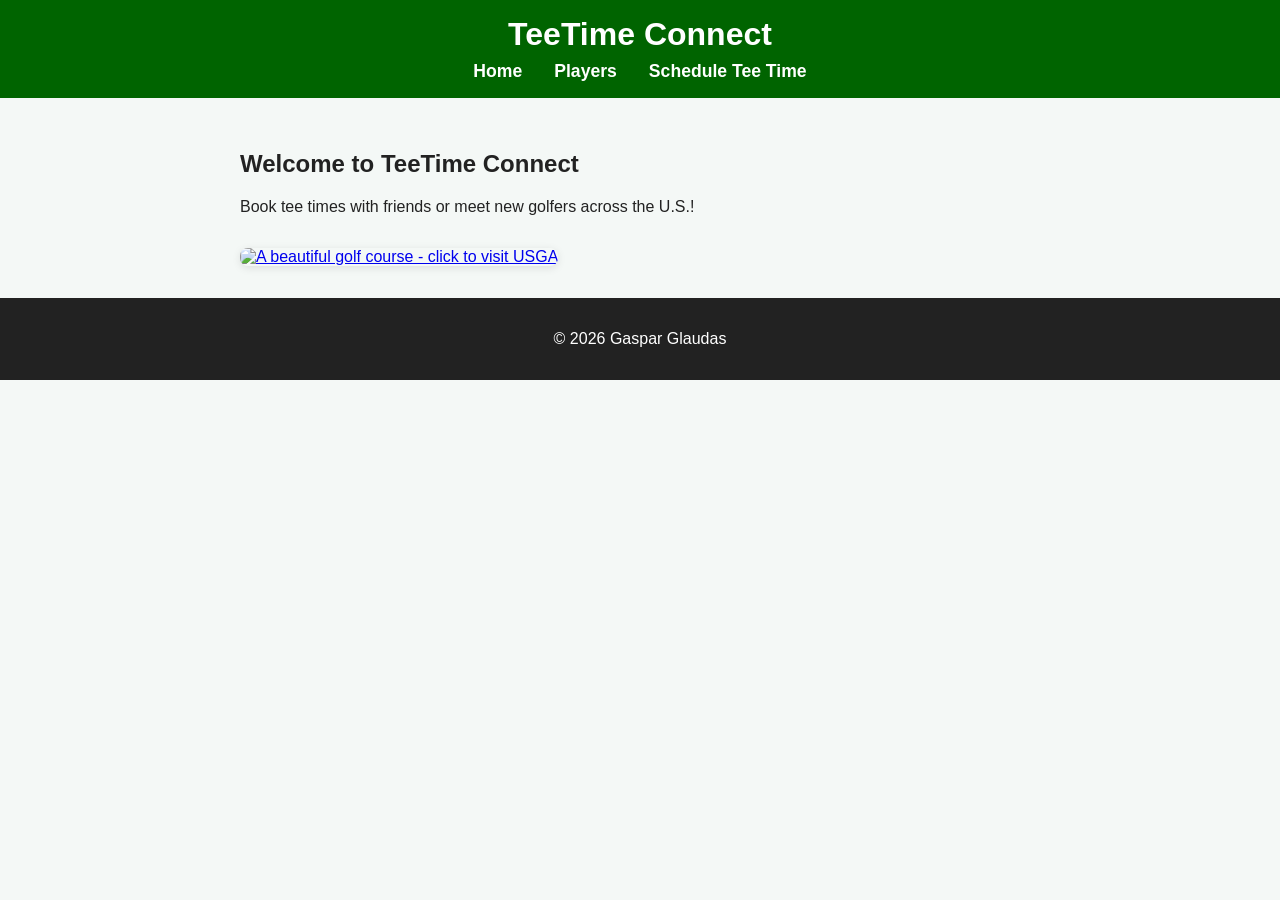
==== index.html @ c204fe03 "my updates" ====
<!DOCTYPE html>
<html lang="en">
<head>
    <meta charset="UTF-8">
    <meta name="viewport" content="width=device-width, initial-scale=1.0">
    <title>TeeTime Connect</title>
    <link rel="stylesheet" href="assets/styles.css">
</head>
<body>
    <header>
        <h1>TeeTime Connect</h1>
        <nav>
            <ul>
                <li><a href="index.html">Home</a></li>
                <li><a href="players.html">Players</a></li>
                <li><a href="schedule.html">Schedule Tee Time</a></li>
            </ul>
        </nav>
    </header>
    <main>
        <section>
            <h2>Welcome to TeeTime Connect</h2>
            <p>Book tee times with friends or meet new golfers across the U.S.!</p>
            <a href="https://www.usga.org/" target="_blank">
                <img src="assets/golf-course.jpg" alt="A beautiful golf course - click to visit USGA" style="max-width:100%;height:auto;">
            </a>
        </section>
    </main>
    <footer>
        <p>&copy; 2026 Gaspar Glaudas</p>
    </footer>
</body>
</html>
---- assets/styles.css ----
/* styles.css - TeeTime Connect */

body {
    font-family: Arial, sans-serif;
    margin: 0;
    padding: 0;
    background: #f4f8f6;
    color: #222;
}

header {
    background: #006400;
    color: #fff;
    padding: 1rem 0;
    text-align: center;
}

header h1 {
    margin: 0 0 0.5rem 0;
    font-size: 2rem;
}

nav ul {
    list-style: none;
    padding: 0;
    margin: 0;
    display: flex;
    justify-content: center;
    gap: 2rem;
}

nav a {
    color: #fff;
    text-decoration: none;
    font-weight: bold;
    font-size: 1.1rem;
}

nav a:hover {
    text-decoration: underline;
}

main {
    padding: 2rem 1rem;
    max-width: 800px;
    margin: auto;
}

footer {
    background: #222;
    color: #fff;
    text-align: center;
    padding: 1rem 0;
    position: relative;
    bottom: 0;
    width: 100%;
}

img {
    border-radius: 8px;
    box-shadow: 0 2px 8px rgba(0,0,0,0.1);
    margin-top: 1rem;
}

@media (max-width: 600px) {
    nav ul {
        flex-direction: column;
        gap: 1rem;
    }
    main {
        padding: 1rem 0.5rem;
    }
    header h1 {
        font-size: 1.3rem;
    }
}
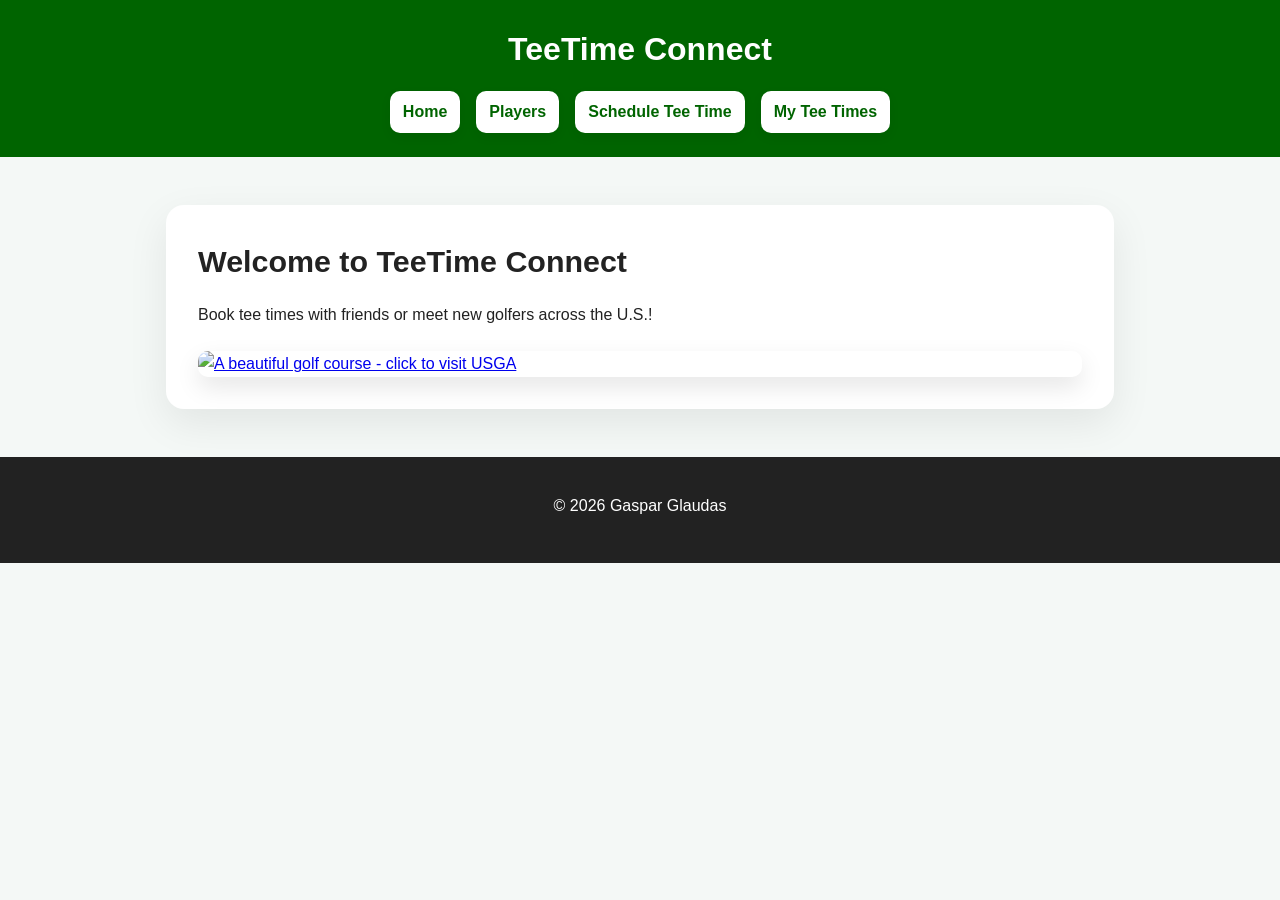
==== commit a6a404fa: "my updates" ====
--- a/index.html
+++ b/index.html
@@ -14,6 +14,7 @@
                 <li><a href="index.html">Home</a></li>
                 <li><a href="players.html">Players</a></li>
                 <li><a href="schedule.html">Schedule Tee Time</a></li>
+                <li><a href="tee-times.html">My Tee Times</a></li>
             </ul>
         </nav>
     </header>
@@ -22,7 +23,10 @@
             <h2>Welcome to TeeTime Connect</h2>
             <p>Book tee times with friends or meet new golfers across the U.S.!</p>
             <a href="https://www.usga.org/" target="_blank">
-                <img src="assets/golf-course.jpg" alt="A beautiful golf course - click to visit USGA" style="max-width:100%;height:auto;">
+                <img 
+                src="https://cdn.prod.website-files.com/67ab6ef769ff843db623d709/67ec79c4a7ef4d0791adaa83_8-DJI_0743.jpeg" 
+                alt="A beautiful golf course - click to visit USGA" 
+                style="max-width:100%; height:auto; border-radius:10px;">
             </a>
         </section>
     </main>
--- a/assets/styles.css
+++ b/assets/styles.css
@@ -1,4 +1,8 @@
 /* styles.css - TeeTime Connect */
+
+* {
+    box-sizing: border-box;
+}
 
 body {
     font-family: Arial, sans-serif;
@@ -6,71 +10,265 @@
     padding: 0;
     background: #f4f8f6;
     color: #222;
+    line-height: 1.6;
 }
 
 header {
     background: #006400;
     color: #fff;
-    padding: 1rem 0;
+    padding: 1.5rem 1rem;
     text-align: center;
 }
 
 header h1 {
-    margin: 0 0 0.5rem 0;
+    margin: 0;
     font-size: 2rem;
 }
 
 nav ul {
     list-style: none;
     padding: 0;
-    margin: 0;
+    margin: 1rem auto 0;
     display: flex;
-    justify-content: center;
-    gap: 2rem;
+    flex-wrap: wrap;
+    justify-content: center;
+    gap: 1rem;
 }
 
 nav a {
-    color: #fff;
+    display: inline-flex;
+    align-items: center;
+    justify-content: center;
+    padding: 0.45rem 0.75rem;
+    background: #fff;
+    color: #006400;
     text-decoration: none;
     font-weight: bold;
-    font-size: 1.1rem;
+    font-size: 1rem;
+    border-radius: 10px;
+    border: 1px solid rgba(255, 255, 255, 0.6);
+    box-shadow: 0 4px 12px rgba(0, 0, 0, 0.06);
+    transition: transform 0.2s ease, box-shadow 0.2s ease, background 0.2s ease;
 }
 
 nav a:hover {
-    text-decoration: underline;
+    background: #f1fff4;
+    transform: translateY(-1px);
+    text-decoration: none;
 }
 
 main {
-    padding: 2rem 1rem;
-    max-width: 800px;
-    margin: auto;
+    padding: 3rem 1rem;
+    max-width: 980px;
+    margin: 0 auto;
+}
+
+section {
+    background: #fff;
+    border-radius: 18px;
+    padding: 2rem;
+    box-shadow: 0 14px 40px rgba(0, 0, 0, 0.08);
+    margin-bottom: 2rem;
+}
+
+section:last-child {
+    margin-bottom: 0;
+}
+
+.tee-time-summary {
+    display: grid;
+    gap: 1.5rem;
+    margin-top: 1rem;
+}
+
+.tee-time-card {
+    border: 1px solid #d1e3d1;
+    border-radius: 16px;
+    background: #fcfff9;
+    padding: 1.5rem;
+}
+
+.tee-time-item {
+    padding: 1rem 0;
+    border-bottom: 1px solid #e6ebe7;
+}
+
+.tee-time-item:last-child {
+    border-bottom: none;
+}
+
+.item-label {
+    font-weight: 700;
+    color: #2f4f2f;
+}
+
+.empty-state {
+    color: #4f6b51;
+    margin: 0;
+}
+
+.hidden {
+    display: none;
+}
+
+.secondary-button {
+    display: inline-flex;
+    align-items: center;
+    justify-content: center;
+    margin-top: 1rem;
+    padding: 0.95rem 1.5rem;
+    border: 1px solid #006400;
+    border-radius: 12px;
+    background: #fff;
+    color: #006400;
+    font-size: 1rem;
+    font-weight: 700;
+    cursor: pointer;
+    transition: background 0.2s ease, color 0.2s ease;
+}
+
+.secondary-button:hover {
+    background: #f0fff5;
+}
+
+h2 {
+    margin-top: 0;
+    margin-bottom: 1rem;
+    font-size: 1.9rem;
+}
+
+p {
+    margin-bottom: 1.5rem;
+}
+
+form {
+    display: grid;
+    gap: 1.25rem;
+}
+
+fieldset {
+    border: 1px solid #d1e3d1;
+    border-radius: 16px;
+    padding: 1.75rem;
+    background: #f9fcf9;
+}
+
+legend {
+    font-size: 1.15rem;
+    font-weight: 700;
+    padding: 0 0.5rem;
+}
+
+label {
+    display: block;
+    margin-bottom: 0.5rem;
+    font-weight: 600;
+}
+
+input[type="text"],
+input[type="date"],
+input[type="time"],
+select {
+    width: 100%;
+    padding: 0.95rem 1rem;
+    border: 1px solid #c7d8c5;
+    border-radius: 12px;
+    background: #fff;
+    font-size: 1rem;
+}
+
+button {
+    display: inline-flex;
+    align-items: center;
+    justify-content: center;
+    padding: 0.95rem 1.5rem;
+    border: none;
+    border-radius: 12px;
+    background: #006400;
+    color: #fff;
+    font-size: 1rem;
+    font-weight: 700;
+    cursor: pointer;
+    transition: background 0.2s ease;
+}
+
+button:hover {
+    background: #004d00;
+}
+
+table {
+    width: 100%;
+    border-collapse: collapse;
+    margin-top: 1.5rem;
+    background: #fff;
+    border-radius: 14px;
+    overflow: hidden;
+}
+
+th,
+td {
+    padding: 1rem;
+    text-align: left;
+    border-bottom: 1px solid #e6ebe7;
+}
+
+th {
+    background: #f4faf5;
+    font-weight: 700;
+}
+
+tbody tr:nth-child(even) {
+    background: #f9fdf8;
+}
+
+tbody tr:hover {
+    background: #eef8ec;
+}
+
+caption {
+    caption-side: top;
+    margin-bottom: 1rem;
+    font-weight: 700;
+    color: #333;
+    text-align: left;
+}
+
+img {
+    display: block;
+    max-width: 100%;
+    height: auto;
+    border-radius: 16px;
+    box-shadow: 0 10px 24px rgba(0, 0, 0, 0.1);
+    margin: 1.5rem auto 0;
 }
 
 footer {
     background: #222;
     color: #fff;
     text-align: center;
-    padding: 1rem 0;
-    position: relative;
-    bottom: 0;
+    padding: 1.25rem 1rem;
     width: 100%;
 }
 
-img {
-    border-radius: 8px;
-    box-shadow: 0 2px 8px rgba(0,0,0,0.1);
-    margin-top: 1rem;
-}
-
-@media (max-width: 600px) {
+@media (max-width: 760px) {
     nav ul {
         flex-direction: column;
         gap: 1rem;
     }
+
     main {
-        padding: 1rem 0.5rem;
-    }
+        padding: 2rem 1rem;
+    }
+
+    section {
+        padding: 1.5rem;
+    }
+
+    fieldset {
+        padding: 1.25rem;
+    }
+
     header h1 {
-        font-size: 1.3rem;
-    }
-}
+        font-size: 1.7rem;
+    }
+}
